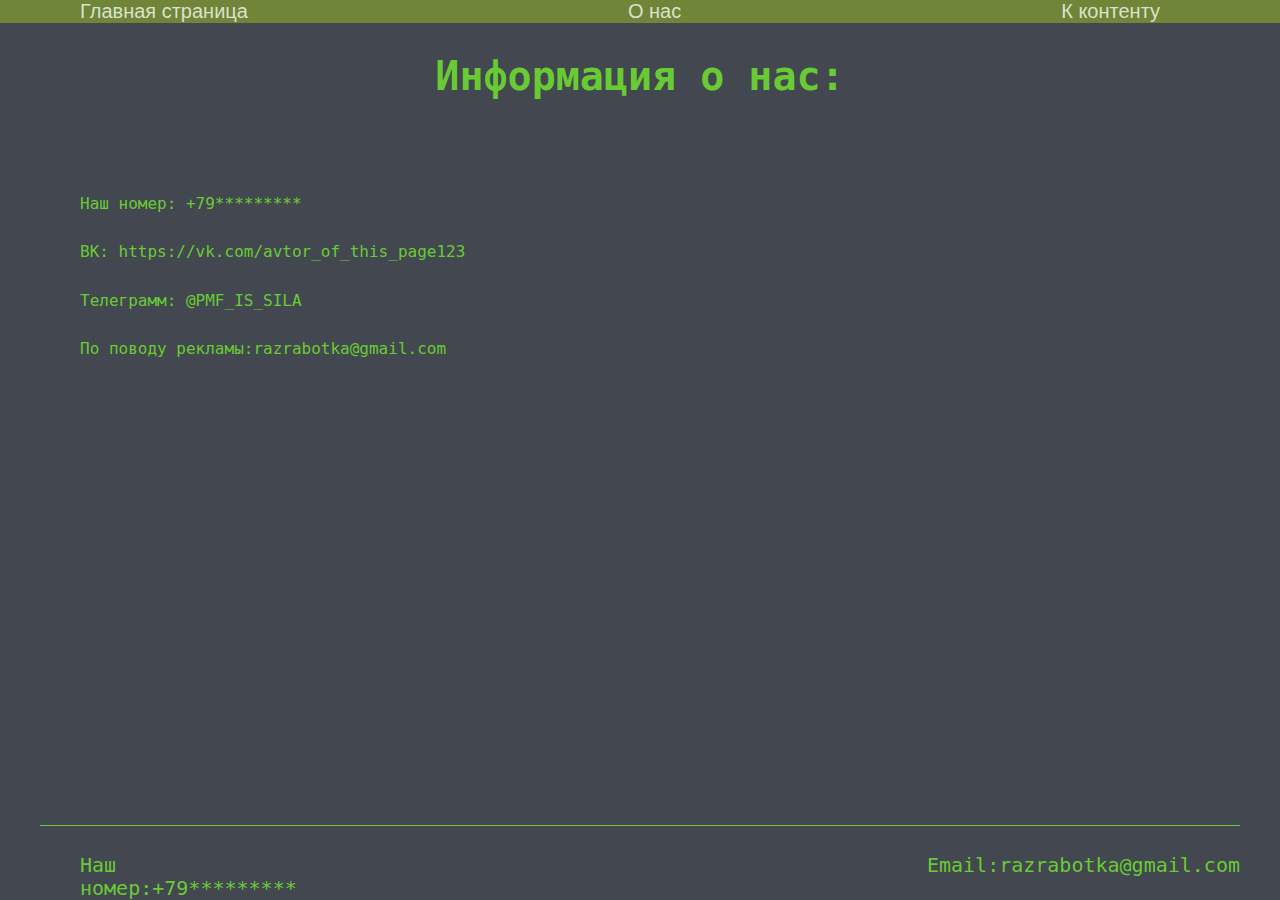
==== AboutUs.html @ ca8eb12c "Финальная версия" ====
<!DOCTYPE html>
<html lang="en">
<head>
  <meta charset="UTF-8">
  <meta name="viewport" content="width=device-width, initial-scale=1.0">
  <link rel="stylesheet" href ="CSS/norm.css">
  <link rel="stylesheet" href ="CSS/style.css">
  <title>Document</title>
</head>
<body>
  <div class ="wrapper">
  <header class="header"> 
  
    <div class="container">

    <nav class="menu">
      <ul class = "navigation_menu">
        <li class="menu_item"><a href="index.html" class="HeadLink">Главная страница</a></li>
        <li class="menu_item"><a href="#" class="HeadLink">О нас</a></li>
        <li class="menu_item"><a href="Content.html" class="HeadLink">К контенту</a></li>
      </ul>
    </nav>
  </div>
  </header>
  <main class="main">
             <div class="container">
                <section class = "Useful_info_bar">
                    <h2 class = "about_us_header">Информация о нас:</h2>
                     <ul class="about_us_list">
                        <li class="about_us_item">Наш номер: +79*********</li>
                        <li class="about_us_item">ВК: https://vk.com/avtor_of_this_page123</li>
                        <li class="about_us_item">Телеграмм: @PMF_IS_SILA</li>
                        <li class="about_us_item">По поводу рекламы:razrabotka@gmail.com</li>
                     </ul>

                </section>
             </div>
  </main>
  <footer class="footer"> 
    <div class="container">
      <div class = "footer_list">
        <hr>
        <ul class="footer_ul">
          <li class="footer_list_item">Наш номер:+79*********</li>
          <li class="footer_list_item">Email:razrabotka@gmail.com</li>
        </ul>
      </div>
    </div>
     </footer>
    </div>

  <script src="main.js"></script>
</body>
</html>
---- CSS/norm.css ----
/*! normalize.css v8.0.1 | MIT License | github.com/necolas/normalize.css */

/* Document
   ========================================================================== */

/**
 * 1. Correct the line height in all browsers.
 * 2. Prevent adjustments of font size after orientation changes in iOS.
 */

 html {
  line-height: 1.15; /* 1 */
  -webkit-text-size-adjust: 100%; /* 2 */
}

/* Sections
   ========================================================================== */

/**
 * Remove the margin in all browsers.
 */

body {
  margin: 0;
}

/**
 * Render the `main` element consistently in IE.
 */

main {
  display: block;
}

/**
 * Correct the font size and margin on `h1` elements within `section` and
 * `article` contexts in Chrome, Firefox, and Safari.
 */

h1 {
  font-size: 2em;
  margin: 0.67em 0;
}

/* Grouping content
   ========================================================================== */

/**
 * 1. Add the correct box sizing in Firefox.
 * 2. Show the overflow in Edge and IE.
 */

hr {
  box-sizing: content-box; /* 1 */
  height: 0; /* 1 */
  overflow: visible; /* 2 */
}

/**
 * 1. Correct the inheritance and scaling of font size in all browsers.
 * 2. Correct the odd `em` font sizing in all browsers.
 */

pre {
  font-family: monospace, monospace; /* 1 */
  font-size: 1em; /* 2 */
}

/* Text-level semantics
   ========================================================================== */

/**
 * Remove the gray background on active links in IE 10.
 */

a {
  background-color: transparent;
}

/**
 * 1. Remove the bottom border in Chrome 57-
 * 2. Add the correct text decoration in Chrome, Edge, IE, Opera, and Safari.
 */

abbr[title] {
  border-bottom: none; /* 1 */
  text-decoration: underline; /* 2 */
  text-decoration: underline dotted; /* 2 */
}

/**
 * Add the correct font weight in Chrome, Edge, and Safari.
 */

b,
strong {
  font-weight: bolder;
}

/**
 * 1. Correct the inheritance and scaling of font size in all browsers.
 * 2. Correct the odd `em` font sizing in all browsers.
 */

code,
kbd,
samp {
  font-family: monospace, monospace; /* 1 */
  font-size: 1em; /* 2 */
}

/**
 * Add the correct font size in all browsers.
 */

small {
  font-size: 80%;
}

/**
 * Prevent `sub` and `sup` elements from affecting the line height in
 * all browsers.
 */

sub,
sup {
  font-size: 75%;
  line-height: 0;
  position: relative;
  vertical-align: baseline;
}

sub {
  bottom: -0.25em;
}

sup {
  top: -0.5em;
}

/* Embedded content
   ========================================================================== */

/**
 * Remove the border on images inside links in IE 10.
 */

img {
  border-style: none;
}

/* Forms
   ========================================================================== */

/**
 * 1. Change the font styles in all browsers.
 * 2. Remove the margin in Firefox and Safari.
 */

button,
input,
optgroup,
select,
textarea {
  font-family: inherit; /* 1 */
  font-size: 100%; /* 1 */
  line-height: 1.15; /* 1 */
  margin: 0; /* 2 */
}

/**
 * Show the overflow in IE.
 * 1. Show the overflow in Edge.
 */

button,
input { /* 1 */
  overflow: visible;
}

/**
 * Remove the inheritance of text transform in Edge, Firefox, and IE.
 * 1. Remove the inheritance of text transform in Firefox.
 */

button,
select { /* 1 */
  text-transform: none;
}

/**
 * Correct the inability to style clickable types in iOS and Safari.
 */

button,
[type="button"],
[type="reset"],
[type="submit"] {
  -webkit-appearance: button;
}

/**
 * Remove the inner border and padding in Firefox.
 */

button::-moz-focus-inner,
[type="button"]::-moz-focus-inner,
[type="reset"]::-moz-focus-inner,
[type="submit"]::-moz-focus-inner {
  border-style: none;
  padding: 0;
}

/**
 * Restore the focus styles unset by the previous rule.
 */

button:-moz-focusring,
[type="button"]:-moz-focusring,
[type="reset"]:-moz-focusring,
[type="submit"]:-moz-focusring {
  outline: 1px dotted ButtonText;
}

/**
 * Correct the padding in Firefox.
 */

fieldset {
  padding: 0.35em 0.75em 0.625em;
}

/**
 * 1. Correct the text wrapping in Edge and IE.
 * 2. Correct the color inheritance from `fieldset` elements in IE.
 * 3. Remove the padding so developers are not caught out when they zero out
 *    `fieldset` elements in all browsers.
 */

legend {
  box-sizing: border-box; /* 1 */
  color: inherit; /* 2 */
  display: table; /* 1 */
  max-width: 100%; /* 1 */
  padding: 0; /* 3 */
  white-space: normal; /* 1 */
}

/**
 * Add the correct vertical alignment in Chrome, Firefox, and Opera.
 */

progress {
  vertical-align: baseline;
}

/**
 * Remove the default vertical scrollbar in IE 10+.
 */

textarea {
  overflow: auto;
}

/**
 * 1. Add the correct box sizing in IE 10.
 * 2. Remove the padding in IE 10.
 */

[type="checkbox"],
[type="radio"] {
  box-sizing: border-box; /* 1 */
  padding: 0; /* 2 */
}

/**
 * Correct the cursor style of increment and decrement buttons in Chrome.
 */

[type="number"]::-webkit-inner-spin-button,
[type="number"]::-webkit-outer-spin-button {
  height: auto;
}

/**
 * 1. Correct the odd appearance in Chrome and Safari.
 * 2. Correct the outline style in Safari.
 */

[type="search"] {
  -webkit-appearance: textfield; /* 1 */
  outline-offset: -2px; /* 2 */
}

/**
 * Remove the inner padding in Chrome and Safari on macOS.
 */

[type="search"]::-webkit-search-decoration {
  -webkit-appearance: none;
}

/**
 * 1. Correct the inability to style clickable types in iOS and Safari.
 * 2. Change font properties to `inherit` in Safari.
 */

::-webkit-file-upload-button {
  -webkit-appearance: button; /* 1 */
  font: inherit; /* 2 */
}

/* Interactive
   ========================================================================== */

/*
 * Add the correct display in Edge, IE 10+, and Firefox.
 */

details {
  display: block;
}

/*
 * Add the correct display in all browsers.
 */

summary {
  display: list-item;
}

/* Misc
   ========================================================================== */

/**
 * Add the correct display in IE 10+.
 */

template {
  display: none;
}

/**
 * Add the correct display in IE 10.
 */

[hidden] {
  display: none;
}
---- CSS/style.css ----
html,body
{
  font-family: 'Roboto Mono', monospace;
  height: 100%;
  
}
.wrapper
{
  min-height: 100%;
  display: flex;
  flex-direction: column;
}
.main
{
  flex-grow: 1;
  height: auto;
}
.header
{
  font-family: 'Roboto Mono', monospace;
    background-color: rgb(113 133 56);
}
.container
{
 
    max-width: 1200px;
    margin: 0 auto;
    padding: 0 15px;
    
}
.nav
{
   display:flex;
  align-items: center;
}
.navigation_menu
{
    display: flex;
    list-style: none;
    gap: 350px;
    margin: 0 auto;
    
    
}
.menu_item
{
  padding-right: 30px;
  
}
a
{
  text-decoration: none;
  color:rgb(245 255 245 / 78%); 
  font-size: 20px; 
  font-weight: 400;
  font-family: 'Segoe UI', Tahoma, Geneva, Verdana, sans-serif;
}
.headline
{
  padding-top: 40px;
  text-align: center;
  background-color:#43474f;
}

h1
{
  padding-left: 23px;
  padding-bottom: 20px;
  color:rgb(200 215 67 / 78%);
  text-transform: uppercase;
  margin: 0;
}
.Bitok
{
  filter: drop-shadow(5px 5px 5px #222);
  width: 50%;
}
h2
{
  color:#69cb34;
  font-size: 40px;
  margin: 0;
}
.info_bar
{
  padding-top: 130px;
  background-color: #43474f;
}
p
{
  max-width: 800px;
  font-size: 30px;
}

.second_paragraph
{
  padding-bottom:20px ;
  margin-bottom: 0;
}
.About_Us
{
  color: #69cb34;
  display: flex;
}
.img1
{
   max-width: 420px;
  max-height: 250px;
   padding-bottom: 50px;
}
.choose
{
  
  background-color: #43474f;
}
.choose_flex
{
  padding-left:300px;

  text-align: center;
  display: flex;
 padding-top:80px;
}
.CryptoLogo
{
  display: block;
  max-width: 160px;
  max-height: 50px;
}
.ChooseLink
{
  font-weight: 700;
  color: #69cb34;
}
.chosePack
{
  
  padding-right: 100px;
  max-width: 500px;

}
.Choose_title
{
  text-align: center;
}
footer
{
  font-family: 'Roboto Mono', monospace;
  width:100%;
  padding-top: 150px;
  background-color: #43474f;
  
}
.footer_ul
{
  max-width: 1200px;
  gap: 620px;
  display: flex;
  padding-top: 20px;
  margin: 0 auto;
  list-style: none;
 
}
.footer_list_item
{
  color: #69cb34;
  font-size: 20px;
}
hr
{
  background-color:#69cb34;
   height: 1px; 
   border: 0;
}
.classimg
{
  border-radius: 20px 20px 20px 20px;
  margin-left: 95px;
  height: 150px;
  max-width: 200px;
}
.Coin_class_choose
{
  padding-right: 100px;
  align-items: center;
  justify-content: center;
 padding-top: 5%;
  display: flex;
  background-color: #43474f;
}
.header_class
{
  display: flex;
  justify-content: center;
  align-items: center;
  padding-top: 60px;
  background-color: #43474f;
}
.link_title2
{
  margin-left: 125px;
  max-width: 150px;
  text-align: center;
  color: aqua;
}

.link_title1
{
  margin-left: 120px;
  max-width: 150px;
  text-align: center;
  color: aqua;
}

.link_title3
{
  margin-left: 72px;
  max-width: 150px;
  text-align: center;
  color: aqua;
}
.link_title4
{
  margin-left: 100px;
  max-width: 150px;
  text-align: center;
  color: aqua;
}
.CBCD_title
{
  font-size: 70px;
  padding-left: 32px;
  padding-top: 50px;
  text-align: center;
}
.Coins_info_Link
{
  font-family: 'Roboto Mono', monospace;
  color: white;
  height:50px;
  display: block;
  font-size: 30px;
}
.Coins_info_Link:hover
{
  color: #69cb34;
  }
  .links
  {
    height: auto;
    padding-left: 100px;
    padding-top: 100px;
    color: #69cb34;
  }
.content_CBCD
{
  background-color: #43474f;
  height: auto;
  flex-grow: 1;
  
 
}
.unvisible_CBCD_paragraph
{
  color: #69cb34;
  background-color:#43474f;
  
}
.CMCLink
{
  font-size: 30px;
}
.CMCLink:hover
{
  text-decoration: underline;
}
.main1
{display: flex;
  flex-grow: 1;
  height: auto;
}
.escape
{
  max-width: 200px;
  position: relative;
  left:85%;
  top: 50px;
}
.escape_link
{
  font-size: 100px;
  box-sizing: border-box;

}
.escape_link:hover
{
  color: #69cb34;

}
.wrapper
{
  min-height: 100%;
  display: flex;
  flex-direction: column;
}
.Content_main 
{
  width: 100%;
  background-color: #43474f;
  flex-grow: 1;
}
.about_us_list
{
  padding-top: 50px;
  list-style: none;
}

.about_us_header
{
  padding-top: 30px;
  text-align: center;
}
.about_us_item
{
  

  color: #69cb34;
  padding-top: 30px;
}

.main
{
  font-family: 'Roboto Mono', monospace;
  background-color: #43474f;
}
.span_text{
  color: white;
}
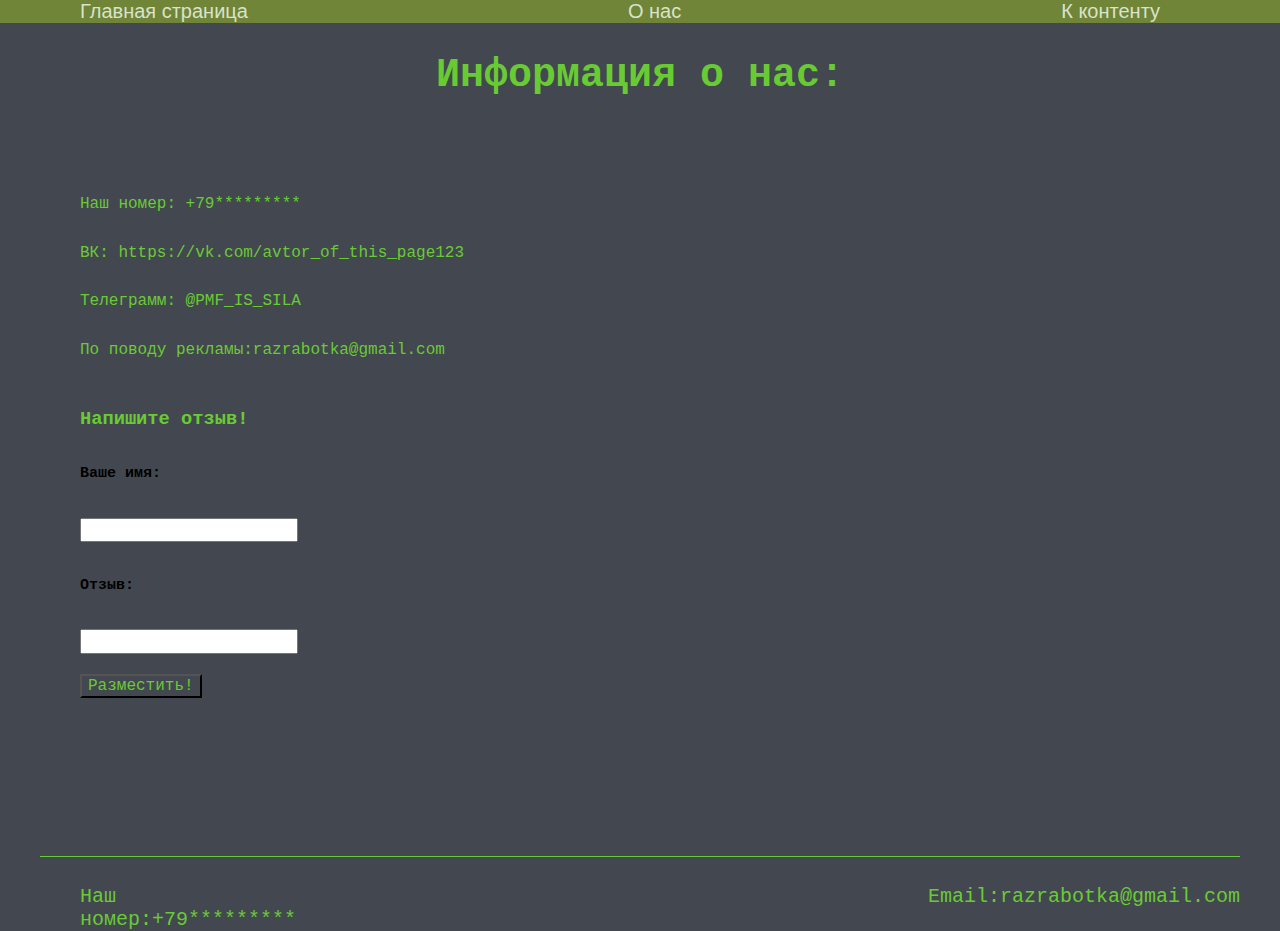
==== commit a89f99b3: "Финальная версия+комментарии" ====
--- a/AboutUs.html
+++ b/AboutUs.html
@@ -34,6 +34,18 @@
                      </ul>
 
                 </section>
+                <section class = "feedback">
+                  <h3 class = "feedback_title">Напишите отзыв!</h3>
+                  
+                  
+                  <h6 class="input_header"> Ваше имя:</h6>
+                  <input class="input1" type="text">
+                  <h6 class = "input_header">Отзыв:</h6>
+                  <input class = "input2"type="text">
+                 
+                  <button onclick="addReview()"class="feedback_button">Разместить!</button>
+                  <div class = "reviews_container"></div>
+                </section>
              </div>
   </main>
   <footer class="footer"> 
--- a/CSS/style.css
+++ b/CSS/style.css
@@ -336,4 +336,39 @@
 }
 .span_text{
   color: white;
+}
+.feedback{
+  margin-top: 50px;
+  margin-left: 40px;
+}
+.feedback_button
+{
+  margin-top: 20px;
+}
+.input_header
+{
+  font-size: 15px;
+}
+input{
+  display: block;
+}
+.review
+{
+  padding-top: 50px;
+  max-width: 1000px;
+
+  word-wrap: break-word;
+}
+.reviews_container
+{
+  
+  max-width: 1000px;
+}
+button
+{
+  color: #69cb34;
+  background-color: #43474f;
+}
+.feedback_title{
+  color: #69cb34;
 }